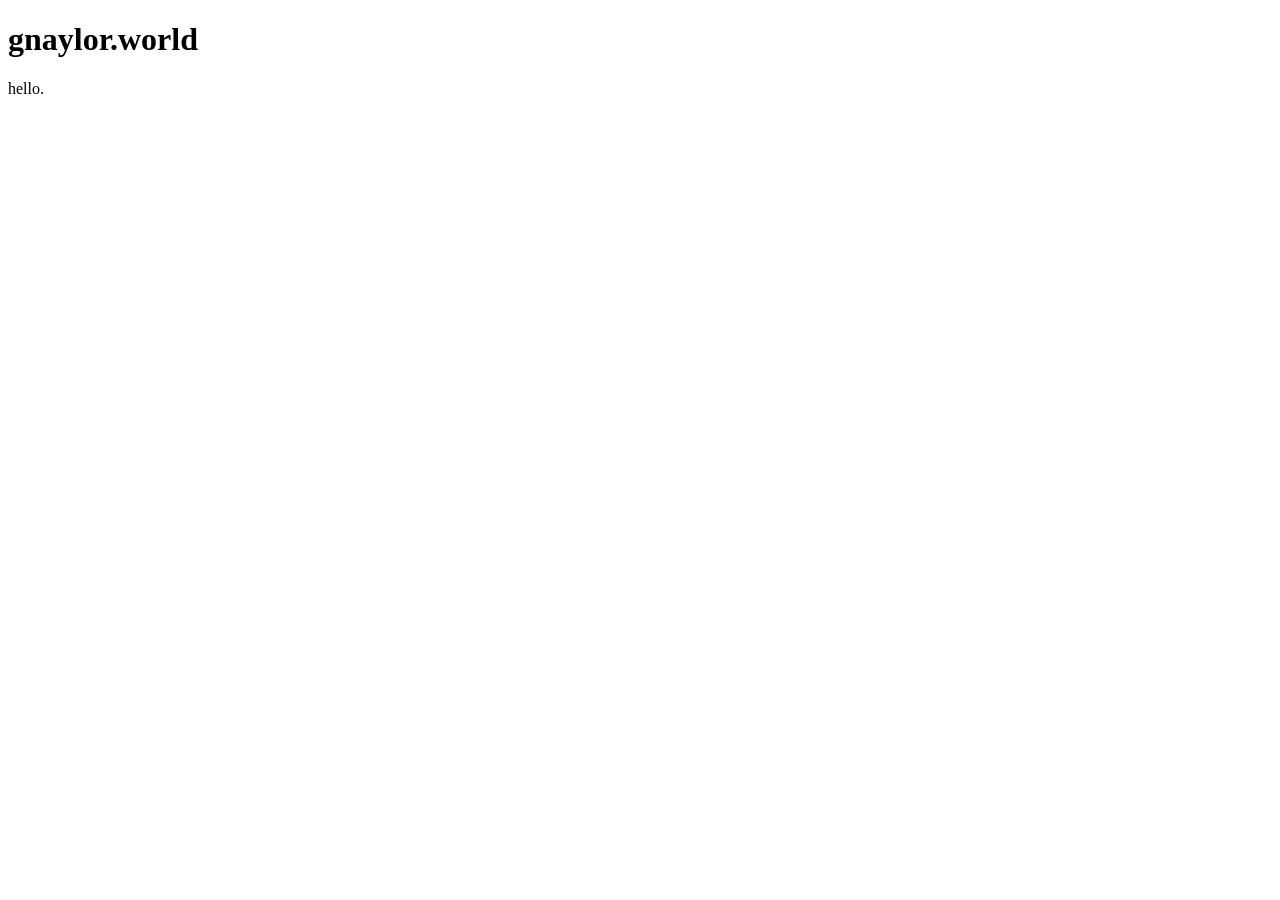
==== index.html @ d9b6f995 "Create index.html" ====
<!DOCTYPE html>
<html lang="en">
<head>
  <meta charset="UTF-8">
  <meta name="viewport" content="width=device-width, initial-scale=1.0">
  <title>gnaylor.world</title>
  <link rel="stylesheet" href="css/style.css">
</head>
<body>
  <div class="wrap">

    <h1>gnaylor.world</h1>
    <p>hello.</p>

  </div>
</body>
</html>
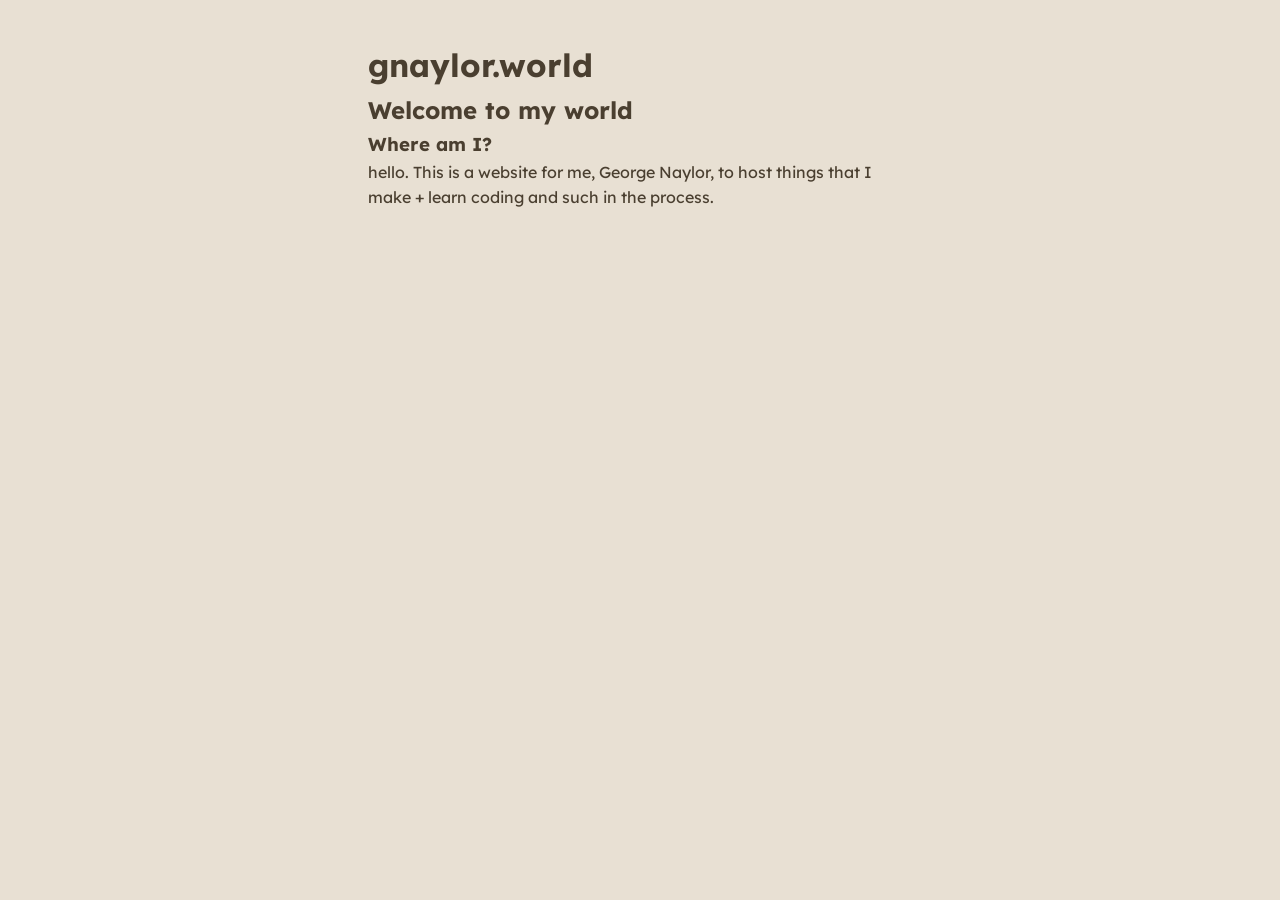
==== commit c0e5bddd: "Update index.html" ====
--- a/index.html
+++ b/index.html
@@ -10,7 +10,9 @@
   <div class="wrap">
 
     <h1>gnaylor.world</h1>
-    <p>hello.</p>
+    <h2>Welcome to my world</h2>
+    <h3>Where am I?</h3>
+    <p>hello. This is a website for me, George Naylor, to host things that I make + learn coding and such in the process.</p>
 
   </div>
 </body>
--- a/css/style.css
+++ b/css/style.css
@@ -0,0 +1,55 @@
+/* ===== gnaylor.world ===== */
+
+
+/* --- font --- */
+@import url('https://fonts.googleapis.com/css2?family=Lexend:wght@300;400;500;700&display=swap');
+
+
+/* --- palette --- */
+:root {
+  --paper:     #e8e0d3;
+  --ink:       #4a3f30;
+  --ink-soft:  #8a7a66;
+  --accent:    #d1462a;
+  --accent-2:  #e2703a;
+  --cool:      #7aa7ad;
+  --cool-deep: #5c8085;
+  --warm:      #dcae5c;
+  --rose:      #c39383;
+  --sand:      #d9c3b0;
+}
+
+
+/* --- reset --- */
+* {
+  margin: 0;
+  padding: 0;
+  box-sizing: border-box;
+}
+
+
+/* --- base --- */
+body {
+  background: var(--paper);
+  color: var(--ink);
+  font-family: 'Lexend', sans-serif;
+  font-size: 1rem;
+  line-height: 1.6;
+  padding: 2.5rem 1.5rem;
+}
+
+
+/* --- layout --- */
+.wrap {
+  max-width: 34rem;
+  margin: 0 auto;
+}
+
+
+/* --- type --- */
+
+
+/* --- links --- */
+
+
+/* --- bits --- */
